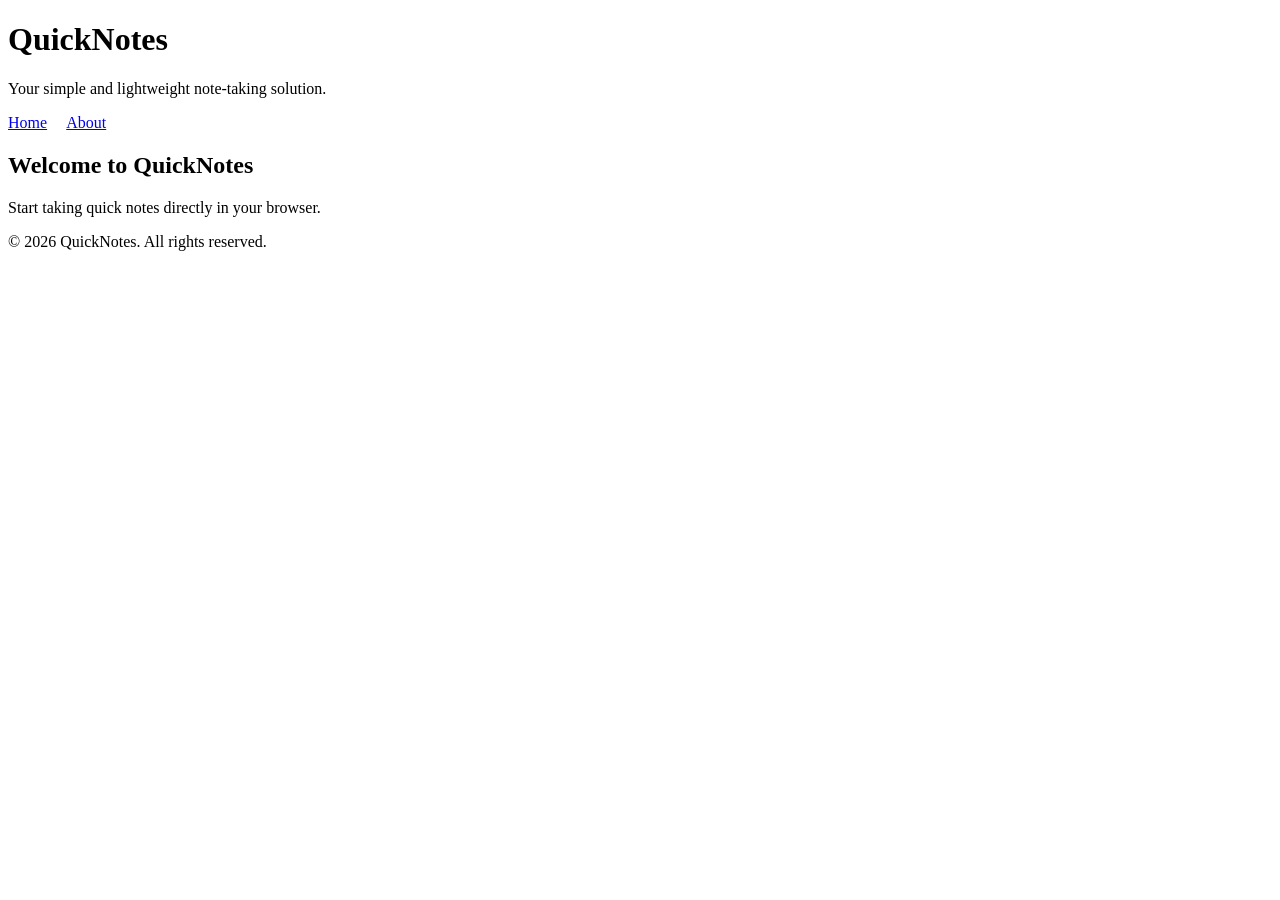
==== day1/index.html @ ca07aa19 "Day 1 assignment." ====
<!DOCTYPE html>
<html lang="en">

<head>
    <meta charset="UTF-8">
    <meta name="viewport" content="width=device-width, initial-scale=1.0">
    <title>QuickNotes - Home</title>
</head>

<body>
    <header>
        <h1>QuickNotes</h1>
        <p>Your simple and lightweight note-taking solution.</p>
        <nav>
            <a href="index.html">Home</a>&nbsp;&nbsp;&nbsp;&nbsp;
            <a href="about.html">About</a>
        </nav>
    </header>

    <main>
        <h2>Welcome to QuickNotes</h2>
        <p>Start taking quick notes directly in your browser.</p>
    </main>

    <footer>
        <p>&copy; 2026 QuickNotes. All rights reserved.</p>
    </footer>
</body>

</html>
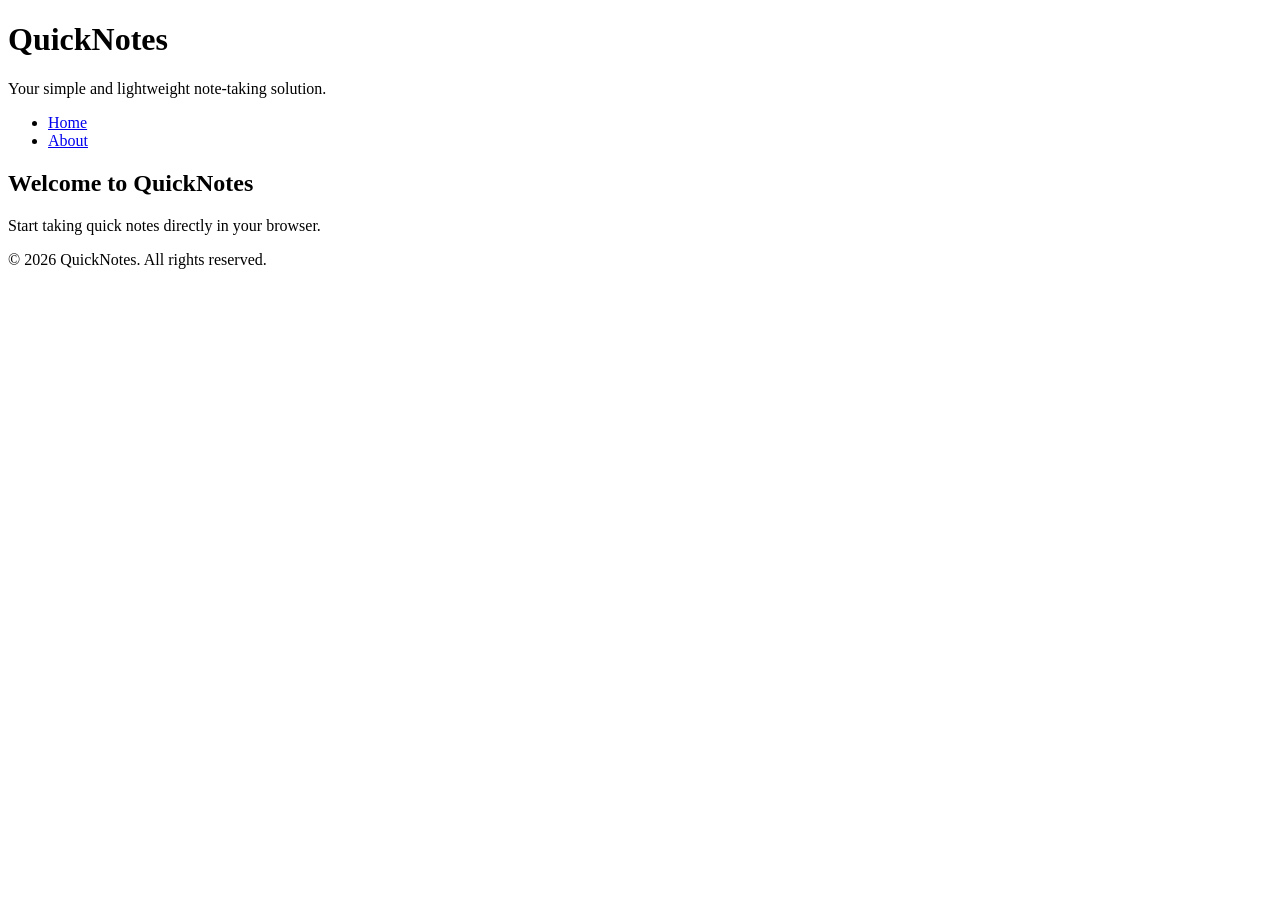
==== commit 19d1bddf: "Day 1 assignment Updated based on feedback" ====
--- a/day1/index.html
+++ b/day1/index.html
@@ -12,8 +12,10 @@
         <h1>QuickNotes</h1>
         <p>Your simple and lightweight note-taking solution.</p>
         <nav>
-            <a href="index.html">Home</a>&nbsp;&nbsp;&nbsp;&nbsp;
-            <a href="about.html">About</a>
+            <ul>
+                <li><a href="index.html">Home</a></li>
+                <li><a href="about.html">About</a></li>
+            </ul>
         </nav>
     </header>
 
@@ -26,5 +28,4 @@
         <p>&copy; 2026 QuickNotes. All rights reserved.</p>
     </footer>
 </body>
-
 </html>
